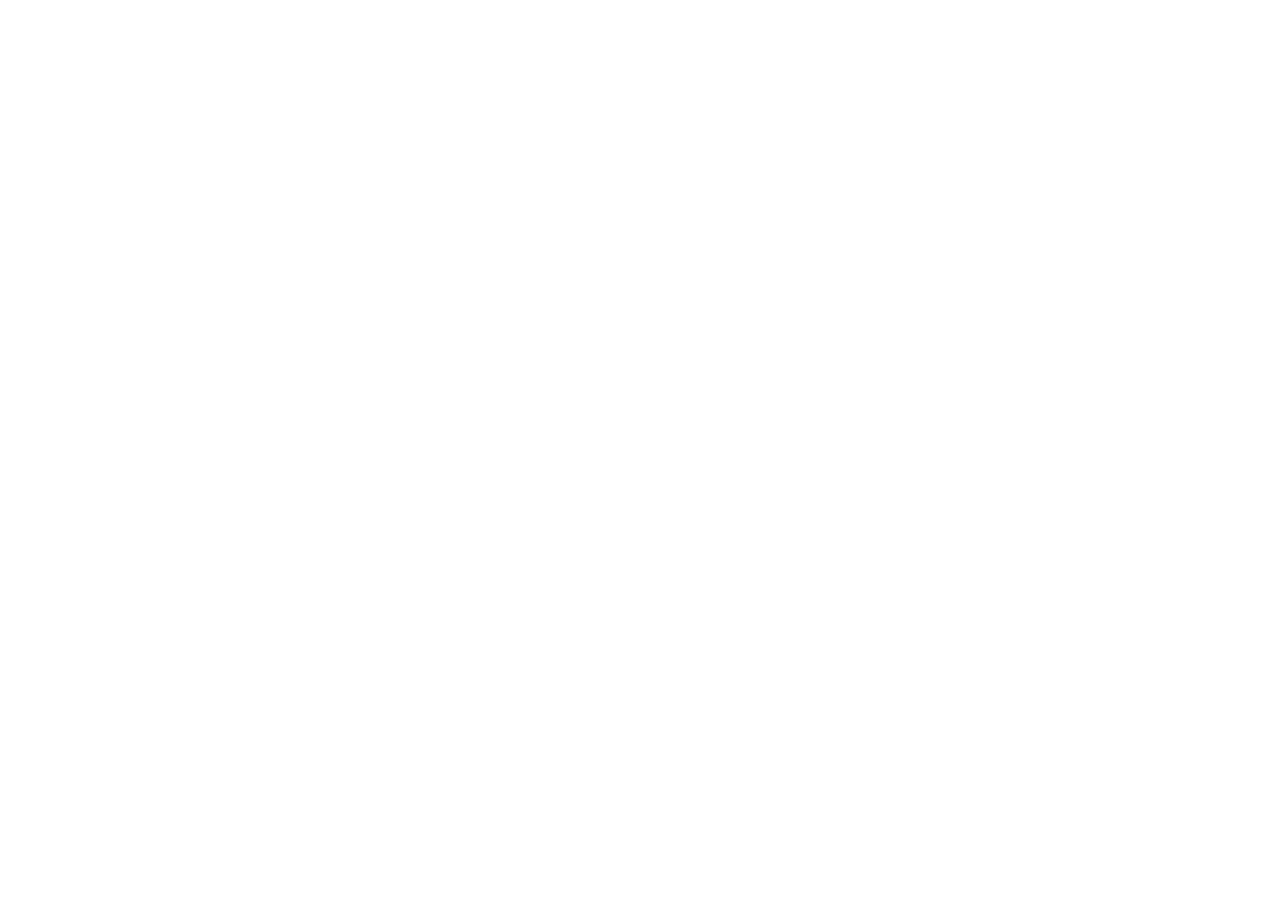
==== www/index.html @ 0c4b22fd "add project oball" ====
<!DOCTYPE html>
<!--
    Licensed to the Apache Software Foundation (ASF) under one
    or more contributor license agreements.  See the NOTICE file
    distributed with this work for additional information
    regarding copyright ownership.  The ASF licenses this file
    to you under the Apache License, Version 2.0 (the
    "License"); you may not use this file except in compliance
    with the License.  You may obtain a copy of the License at

    http://www.apache.org/licenses/LICENSE-2.0

    Unless required by applicable law or agreed to in writing,
    software distributed under the License is distributed on an
    "AS IS" BASIS, WITHOUT WARRANTIES OR CONDITIONS OF ANY
     KIND, either express or implied.  See the License for the
    specific language governing permissions and limitations
    under the License.
-->
<html ng-app="ngView">
    <head>
        <meta charset="utf-8" />
        <meta name="format-detection" content="telephone=no" />
        <!-- WARNING: for iOS 7, remove the width=device-width and height=device-height attributes. See https://issues.apache.org/jira/browse/CB-4323 -->
        <meta name="viewport" content="user-scalable=no, initial-scale=1, maximum-scale=1, minimum-scale=1, width=device-width, height=device-height, target-densitydpi=device-dpi" />
        <link rel="stylesheet" type="text/css" href="css/index.css" />
	    <link rel="stylesheet" type="text/css" href="css/bootstrap.min.css" />
	    <link rel="stylesheet" type="text/css" href="css/bootstrap-theme.min.css" />
	    <link rel="stylesheet" type="text/css" href="css/style.css" />
        <title>Oball</title>
    </head>
    <body>
    <div ng-controller="HomeController as main">
	    <div class="">
		    <div ng-view></div>
	    </div>

    </div>
    <script type="text/javascript" src="phonegap.js"></script>
    <script type="text/javascript" src="js/jquery-1.10.1.min.js"></script>
    <script type="text/javascript" src="js/bootstrap.min.js"></script>
    <script type="text/javascript" src="js/angular.min.js"></script>
    <script type="text/javascript" src="js/angular-route.min.js"></script>
    <script type="text/javascript" src="js/app.js"></script>
    <script type="text/javascript" src="js/controller.js"></script>
        <script type="text/javascript" src="js/index.js"></script>
        <script type="text/javascript">
            app.initialize();
        </script>
    </body>
</html>
---- www/css/index.css ----
/*
 * Licensed to the Apache Software Foundation (ASF) under one
 * or more contributor license agreements.  See the NOTICE file
 * distributed with this work for additional information
 * regarding copyright ownership.  The ASF licenses this file
 * to you under the Apache License, Version 2.0 (the
 * "License"); you may not use this file except in compliance
 * with the License.  You may obtain a copy of the License at
 *
 * http://www.apache.org/licenses/LICENSE-2.0
 *
 * Unless required by applicable law or agreed to in writing,
 * software distributed under the License is distributed on an
 * "AS IS" BASIS, WITHOUT WARRANTIES OR CONDITIONS OF ANY
 * KIND, either express or implied.  See the License for the
 * specific language governing permissions and limitations
 * under the License.
 */
* {
    -webkit-tap-highlight-color: rgba(0,0,0,0); /* make transparent link selection, adjust last value opacity 0 to 1.0 */
}

body {
    font-family:'HelveticaNeue-Light', 'HelveticaNeue', Helvetica, Arial, sans-serif;
    font-size:12px;
    height:100%;
    margin:0px;
    padding:0px;
    text-transform:uppercase;
    width:100%;
}

/* Portrait layout (default) */
.app {
    background:url(../img/logo.png) no-repeat center top; /* 170px x 200px */
    position:absolute;             /* position in the center of the screen */
    left:50%;
    top:50%;
    height:50px;                   /* text area height */
    width:225px;                   /* text area width */
    text-align:center;
    padding:180px 0px 0px 0px;     /* image height is 200px (bottom 20px are overlapped with text) */
    margin:-115px 0px 0px -112px;  /* offset vertical: half of image height and text area height */
                                   /* offset horizontal: half of text area width */
}

/* Landscape layout (with min-width) */
@media screen and (min-aspect-ratio: 1/1) and (min-width:400px) {
    .app {
        background-position:left center;
        padding:75px 0px 75px 170px;  /* padding-top + padding-bottom + text area = image height */
        margin:-90px 0px 0px -198px;  /* offset vertical: half of image height */
                                      /* offset horizontal: half of image width and text area width */
    }
}

h1 {
    font-size:24px;
    font-weight:normal;
    margin:0px;
    overflow:visible;
    padding:0px;
    text-align:center;
}

.event {
    border-radius:4px;
    -webkit-border-radius:4px;
    color:#FFFFFF;
    font-size:12px;
    margin:0px 30px;
    padding:2px 0px;
}

.event.listening {
    background-color:#333333;
    display:block;
}

.event.received {
    background-color:#4B946A;
    display:none;
}

@keyframes fade {
    from { opacity: 1.0; }
    50% { opacity: 0.4; }
    to { opacity: 1.0; }
}
 
@-webkit-keyframes fade {
    from { opacity: 1.0; }
    50% { opacity: 0.4; }
    to { opacity: 1.0; }
}
 
.blink {
    animation:fade 3000ms infinite;
    -webkit-animation:fade 3000ms infinite;
}
---- www/css/style.css ----
.clear{
	clear: both;
}
#tournament{

}
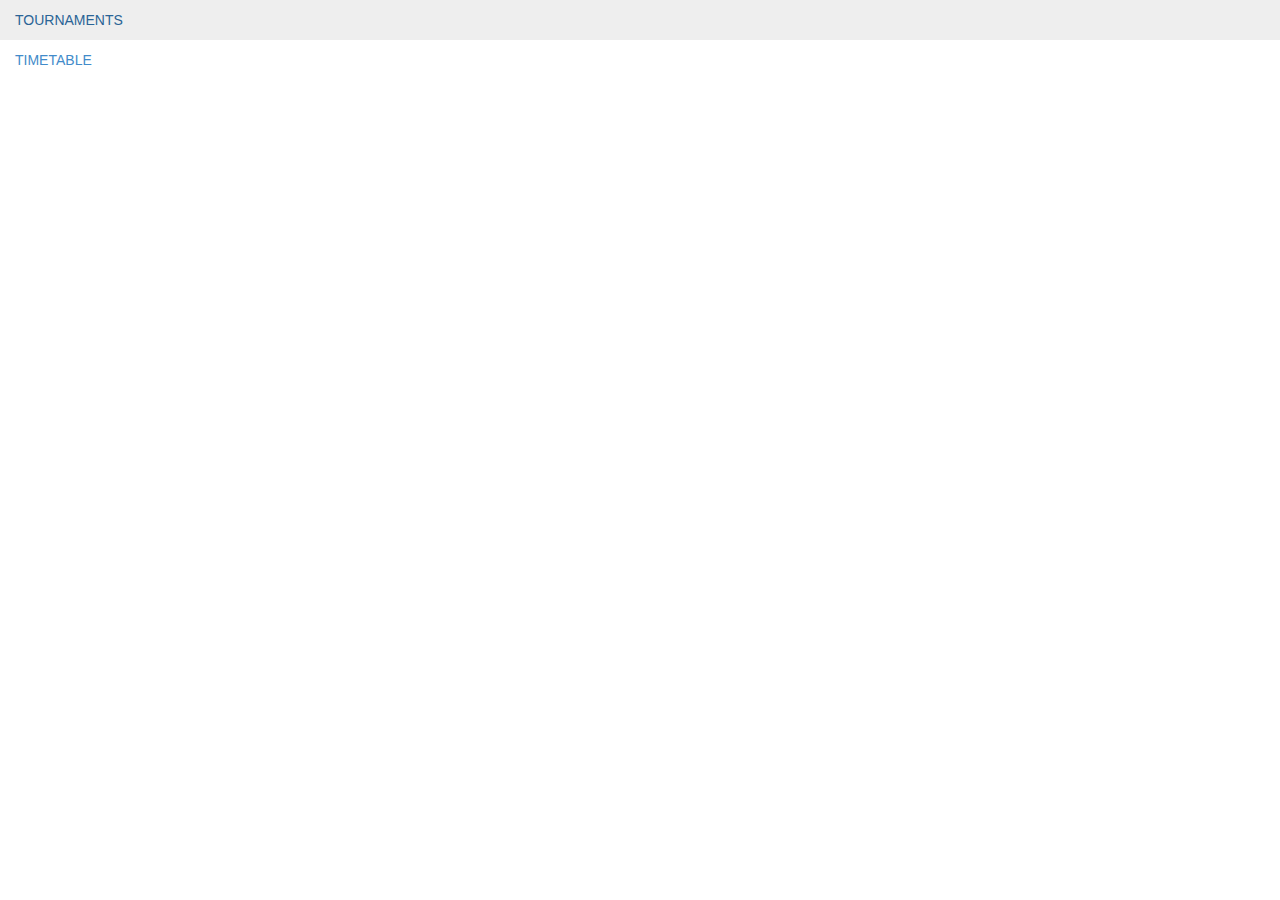
==== commit 24cb583b: "fix bug run app for device! add search tournaments and output info in list" ====
--- a/www/index.html
+++ b/www/index.html
@@ -20,32 +20,35 @@
 <html ng-app="ngView">
     <head>
         <meta charset="utf-8" />
-        <meta name="format-detection" content="telephone=no" />
+        <meta name="format-detection" content="telephone=yes" />
         <!-- WARNING: for iOS 7, remove the width=device-width and height=device-height attributes. See https://issues.apache.org/jira/browse/CB-4323 -->
         <meta name="viewport" content="user-scalable=no, initial-scale=1, maximum-scale=1, minimum-scale=1, width=device-width, height=device-height, target-densitydpi=device-dpi" />
         <link rel="stylesheet" type="text/css" href="css/index.css" />
-	    <link rel="stylesheet" type="text/css" href="css/bootstrap.min.css" />
-	    <link rel="stylesheet" type="text/css" href="css/bootstrap-theme.min.css" />
+	    <link rel="stylesheet" type="text/css" href="css/bootstrap.min.css" media="screen"/>
+	    <link rel="stylesheet" type="text/css" href="css/bootstrap-theme.min.css" media="screen"/>
 	    <link rel="stylesheet" type="text/css" href="css/style.css" />
         <title>Oball</title>
     </head>
     <body>
-    <div ng-controller="HomeController as main">
-	    <div class="">
-		    <div ng-view></div>
+    <div >
+	    <div ng-controller="HomeController as main">
+		    <div class="">
+			    <div ng-view></div>
+		    </div>
+
 	    </div>
-
     </div>
     <script type="text/javascript" src="phonegap.js"></script>
+    <script type="text/javascript" src="js/index.js"></script>
     <script type="text/javascript" src="js/jquery-1.10.1.min.js"></script>
     <script type="text/javascript" src="js/bootstrap.min.js"></script>
     <script type="text/javascript" src="js/angular.min.js"></script>
     <script type="text/javascript" src="js/angular-route.min.js"></script>
+    <script type="text/javascript" src="js/angular-mobile.js"></script>
     <script type="text/javascript" src="js/app.js"></script>
     <script type="text/javascript" src="js/controller.js"></script>
-        <script type="text/javascript" src="js/index.js"></script>
-        <script type="text/javascript">
-            app.initialize();
+    <script type="text/javascript">
+    app.initialize();
         </script>
     </body>
 </html>
--- a/www/css/index.css
+++ b/www/css/index.css
@@ -31,26 +31,11 @@
 }
 
 /* Portrait layout (default) */
-.app {
-    background:url(../img/logo.png) no-repeat center top; /* 170px x 200px */
-    position:absolute;             /* position in the center of the screen */
-    left:50%;
-    top:50%;
-    height:50px;                   /* text area height */
-    width:225px;                   /* text area width */
-    text-align:center;
-    padding:180px 0px 0px 0px;     /* image height is 200px (bottom 20px are overlapped with text) */
-    margin:-115px 0px 0px -112px;  /* offset vertical: half of image height and text area height */
-                                   /* offset horizontal: half of text area width */
-}
+.app {}
 
 /* Landscape layout (with min-width) */
 @media screen and (min-aspect-ratio: 1/1) and (min-width:400px) {
     .app {
-        background-position:left center;
-        padding:75px 0px 75px 170px;  /* padding-top + padding-bottom + text area = image height */
-        margin:-90px 0px 0px -198px;  /* offset vertical: half of image height */
-                                      /* offset horizontal: half of image width and text area width */
     }
 }
 
